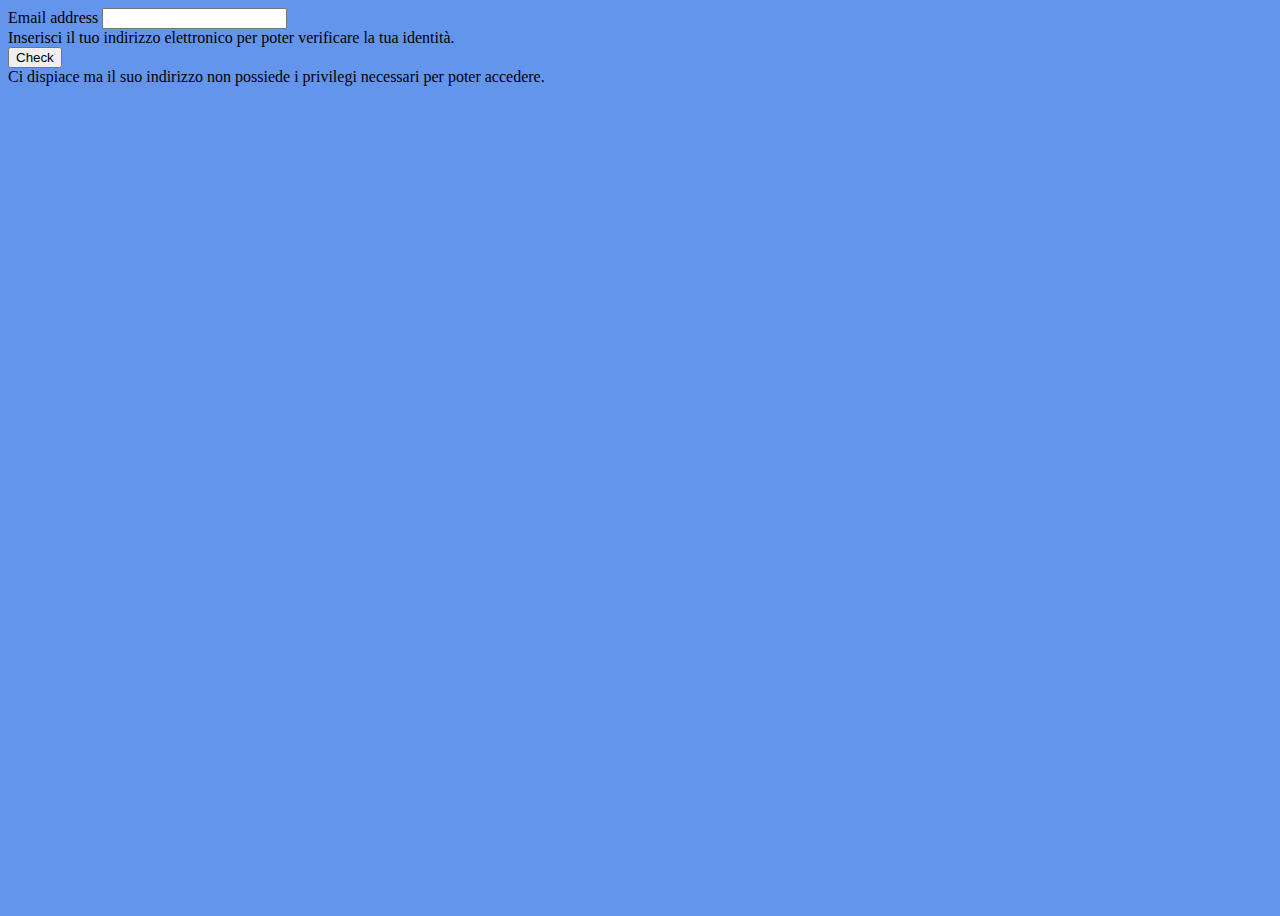
==== mail/index.html @ ea4f1dd2 "Create new file" ====
<!DOCTYPE html>
<html lang="it">

<head>
    <meta charset="UTF-8">
    <meta name="viewport" content="width=device-width, initial-scale=1.0">
    <title>Mail verification</title>
    <link href="https://cdn.jsdelivr.net/npm/bootstrap@5.2.3/dist/css/bootstrap.min.css" rel="stylesheet"
        integrity="sha384-rbsA2VBKQhggwzxH7pPCaAqO46MgnOM80zW1RWuH61DGLwZJEdK2Kadq2F9CUG65" crossorigin="anonymous">
    <link rel="stylesheet" href="css/style.css">
</head>

<body>
    <div class="container-fluid py-4 w-100 h-100 d-flex flex-column justify-content-center align-items-center">
        <div class="bg-white p-4 rounded-3">
            <label for="exampleInputEmail1" class="form-label fs-4">Email address</label>
            <input type="email" class="form-control" id="exampleInputEmail1" aria-describedby="emailHelp">
            <div id="emailHelp" class="form-text">
                Inserisci il tuo indirizzo elettronico per poter verificare la tua identità.
            </div>
            <button type="submit" class="btn btn-primary mt-4">Check</button>
        </div>
        <div class="fs-6 fw-bold text-danger text-center bg-white rounded-3 mt-4 p-4 d-none">
            Ci dispiace ma il suo indirizzo non possiede i privilegi necessari per poter accedere.
        </div>

    </div>
    <script src="js/script.js"></script>
</body>

</html>
---- mail/css/style.css ----
body{
    width: 100%;
    height: 100vh;
    background-color:cornflowerblue;
}
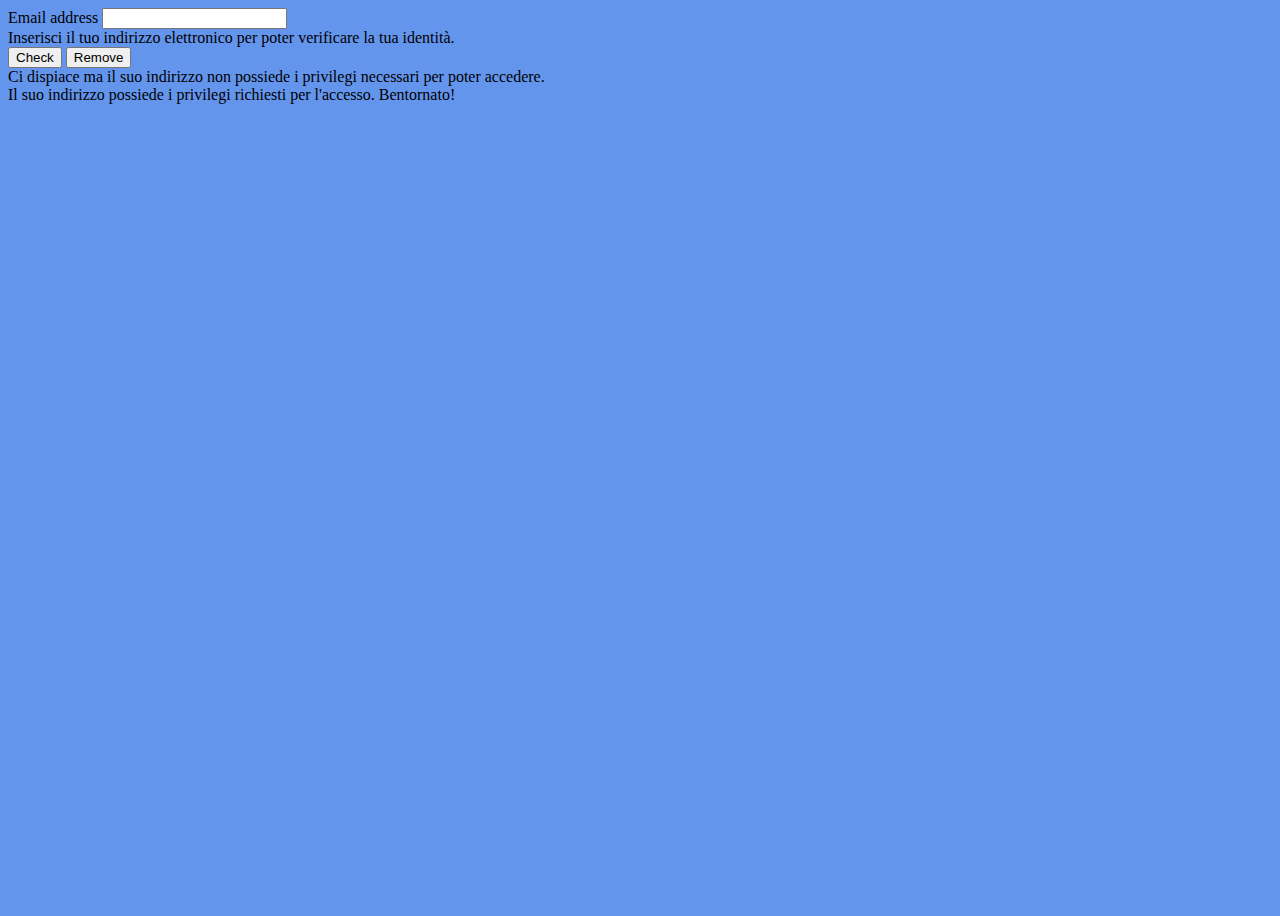
==== commit 84f481bb: "add: mail verification" ====
--- a/mail/index.html
+++ b/mail/index.html
@@ -13,15 +13,19 @@
 <body>
     <div class="container-fluid py-4 w-100 h-100 d-flex flex-column justify-content-center align-items-center">
         <div class="bg-white p-4 rounded-3">
-            <label for="exampleInputEmail1" class="form-label fs-4">Email address</label>
-            <input type="email" class="form-control" id="exampleInputEmail1" aria-describedby="emailHelp">
+            <label for="email" class="form-label fs-4">Email address</label>
+            <input type="email" class="form-control" id="email" aria-describedby="emailHelp">
             <div id="emailHelp" class="form-text">
                 Inserisci il tuo indirizzo elettronico per poter verificare la tua identità.
             </div>
-            <button type="submit" class="btn btn-primary mt-4">Check</button>
+            <button type="submit" id="check" class="btn btn-primary mt-4">Check</button>
+            <button type="button" id="remove" class="btn btn-danger mt-4 mx-2">Remove</button>
         </div>
-        <div class="fs-6 fw-bold text-danger text-center bg-white rounded-3 mt-4 p-4 d-none">
+        <div class="result-section-no fs-6 fw-bold text-danger text-center bg-white rounded-3 mt-4 p-4 d-none">
             Ci dispiace ma il suo indirizzo non possiede i privilegi necessari per poter accedere.
+        </div>
+        <div class="result-section-yes fs-6 fw-bold text-success text-center bg-white rounded-3 mt-4 p-4 d-none">
+            Il suo indirizzo possiede i privilegi richiesti per l'accesso. Bentornato!
         </div>
 
     </div>
